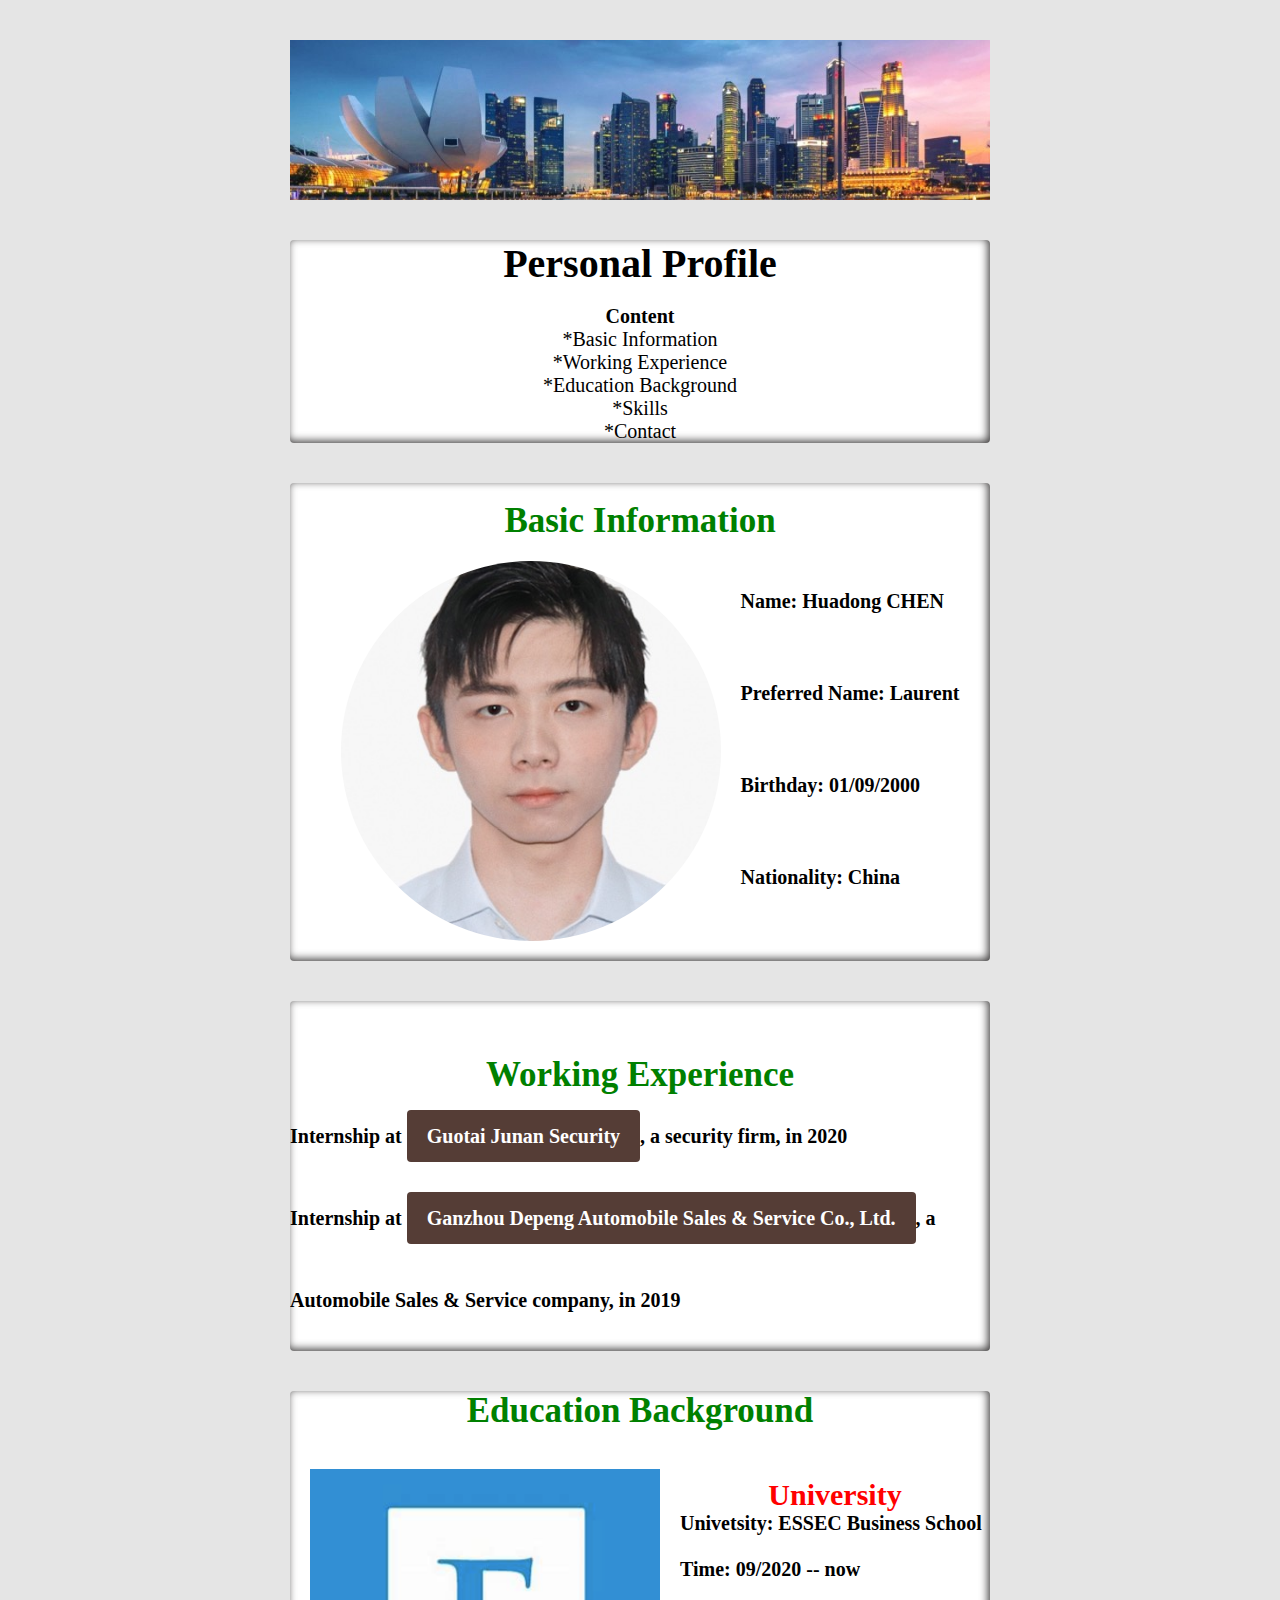
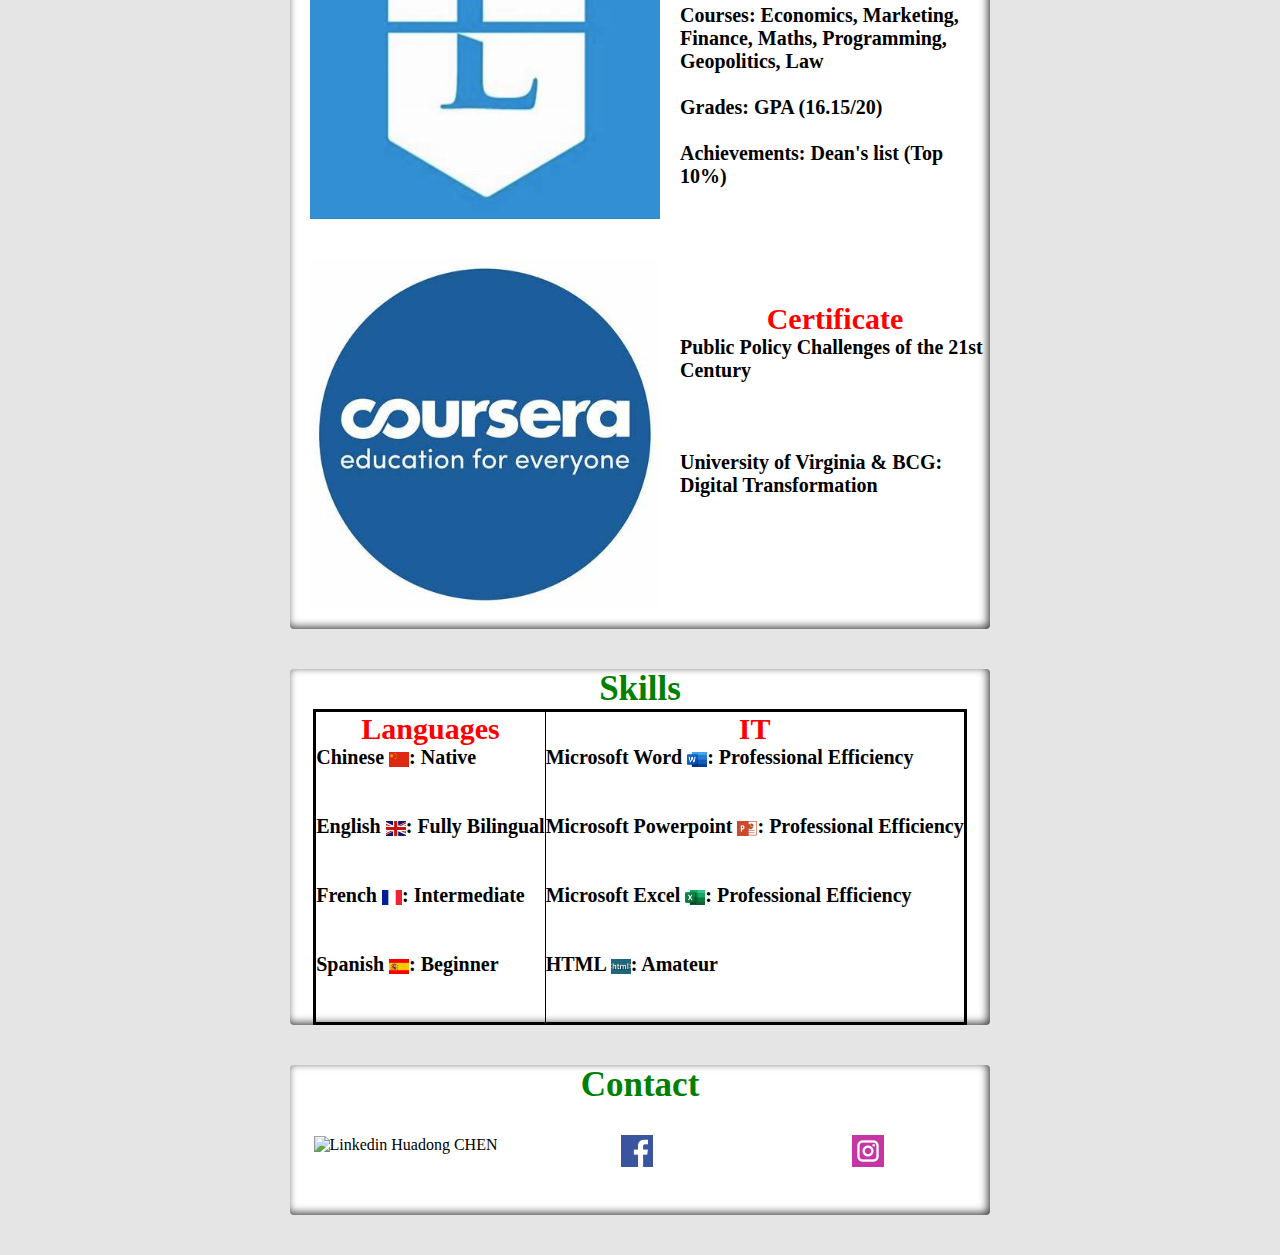
==== index.html @ 5e0185d7 "Rename huadong-personal-webpage.html to index.html" ====
<!DOCTYPEhtml>

<html>

	<head>
		<title>Huadong CHEN's profile</title>
		<meta name="description"content="This is the profile of Huadong CHEN">
    <meta charset="UTF-8">
    <link rel="stylesheet" type="text/css" href="huadong-personal-webpage.css">
	</head>

	<body style="background-color: rgb(0 0 0 / 10%);">
	<div class="container">
		
		<div class="card-white">
		<center>
			<img src="image1.jpeg" style="height: 160px;width: 100%;">
		</center>
	    </div>
		
	<div class="sidebar">	
		<center>
		<h4>Personal Profile</h4>
		</center>
		<br>
	  <ul>
      <p style=" color:black;font-size:20px;align:left"><b>Content</b><br>
      <a href="#Basic Information">*Basic Information</a><br>
      <a href="#Working Experience">*Working Experience</a><br>
      <a href="#Education Background">*Education Background</a><br>
      <a href="#Skills">*Skills</a><br>
      <a href="#Contact">*Contact</a><br>
    </ul>
  </div>

	<div class="card-white">
		<br>
		<a name="Basic Information">
		<h1>Basic Information</h1>

			<table style="margin: 0 auto;">
			<tr>
				<td>
					<img src="image2.jpg" style="width: 380px;height: 380px;margin: 20px;overflow: hidden;border-radius: 200px;">
				</td>
				<td>
					<h2>
            <ul>
              <li><b>Name</b>: Huadong CHEN</li><br>
              <br><br>
              <li><b>Preferred Name</b>: Laurent</li><br>
              <br><br>
              <li><b>Birthday</b>: 01/09/2000</li><br>
              <br><br>
              <li><b>Nationality</b>: China</li><br>
            <ul>
					</h2>
        </td>
			</tr>
			</table>
      </a>
	</div>
	<div class="card-white" style="height: 350px;"> 
		<br><br><br>
		<a name="Working Experience">
		  <h1>Working Experience</h1>
      <h2>
        <p style="line-height: 82px;">Internship at <a href="https://www.gtja.com/" rel="Guotai Junan Security" target="_blank" class="btn-blue"><strong>Guotai Junan Security</strong></a>, a security firm, in 2020<br>Internship at <a href="http://dealers.auto.163.com/100068340/contact.html" rel="Rivieras" target="_blank" class="btn-blue"><strong>Ganzhou Depeng Automobile Sales & Service Co., Ltd.</strong></a>, a Automobile Sales & Service company, in 2019 <br>
        </p>
      </h2>
    </a>
  </div>     

	<div class="card-white">
    <a name="Education Background">
		  <h1>Education Background</h1>
			<table>
			  <tr>
				  <td><img src="image4.jpg" style="width: 350px;height: 350px;margin: 20px;"></td>
				  <td>
            <h3>University</h3>
					  <h2>
              <ul>
                <li><b>Univetsity</b>: ESSEC Business School</li>
                <br>
                <li><b>Time</b>: 09/2020 -- now</li>
                <br>
                <li><b>Courses</b>: Economics, Marketing, Finance, Maths, Programming, Geopolitics, Law</li>
                <br>
                <li><b>Grades</b>: GPA (16.15/20)</li>
                <br>				
                <li><b>Achievements</b>: Dean's list (Top 10%)</li><br>
              </ul>
					  </h2>
				  </td>
			  </tr>
			  <br>
			  <tr>
				  <td><img src="image5.jpeg" style="width: 350px;height: 350px;margin: 20px;"></td>
				  <td>
				    <h3>Certificate</h3>
				    <h2>
            <ul>
              <li><b>Public Policy Challenges of the 21st Century</b></li>
              <br><br><br>
              <li><b>University of Virginia & BCG</b>: Digital Transformation</li><br>
              <br><br>
            </ul>
			      </h2>
				  </td>
			  </tr>
			</table>
    </a>
  </div>
    <div class="card-white">
		  <a name="Skills">
		    <h1>Skills</h1>
		    <div> 
          <table border='3', bordercolor="black", align='center'>
              <tr>
                <td>
                  <h3>Languages</h3>
                  <h2>
                  <ol>
                    <li>Chinese <img src="image6.png" height=15px width=20px>: Native</li><br>
                    <br>
                    <li>English <img src="image7.jpeg" height=15px width=20px>: Fully Bilingual</li><br>
                    <br>
                    <li>French <img src="image8.png" height=15px width=20px>: Intermediate</li><br>
                    <br>
                    <li>Spanish <img src="image9.jpg" height=15px width=20px>: Beginner</li><br>
                    <br>
                  </ol>
                  </h2>
                </td>
                <td>
                <h3>IT</h3>
                <h2>
                  <ol>
                    <li>Microsoft Word <img src="image11.png" height=15px width=20px>: Professional Efficiency</li><br>
                    <br>
                    <li>Microsoft Powerpoint <img src="image12.png" height=15px width=20px>: Professional Efficiency</li><br>
                    <br>
                    <li>Microsoft Excel <img src="image13.png" height=15px width=20px>: Professional Efficiency</li><br>
                    <br>
                    <li>HTML <img src="image15.jpeg" height=15px width=20px>: Amateur</li><br>
                    <br>
                  </ol>
                </h2>
                </td>
              </tr>
          </table>
        </div>
      </a>
	  </div>



    <div class="card-white" style="height: 150px;">
      <a name="Contact">	
        <h1>Contact</h1>
        <ul>
          <li style="width: 33%;float: left;margin-top: 30px;">
          <a href="https://www.linkedin.com/in/huadong-chen-00776240/" target="_blank">
            <img src="squarelinkedin.png" class="img-circle" width="32px" height="32px" alt="Linkedin Huadong CHEN">
          </a>
          </li> 
          <li style="width: 33%;float: left;margin-top: 30px;">              
          <a href="https://www.facebook.com/hd.chen.0901" target="_blank">
            <img src="facebook.png" class="img-circle" width="32px" height="32px" alt="Facebook Huadong CHEN"> 
          </a>
          </li>
          <li style="width: 33%;float: left;margin-top: 30px;">  
          <a href="https://www.instagram.com/laurent.hd_chen/" target="_blank">
            <img src="instagram.png" class="img-circle" width="32px" height="32px" alt="Instagram Huadong CHEN">
            </a>
          </li>
        </ul>
      </a> 
    </div>
                   
    </div>
	</body>
</html>
---- huadong-personal-webpage.css ----
h1 {
	font-family: "Times New Roman", serif;
	font-size: 35px;
	text-align: center;
	color: green
}

h2 {
	font-family: "Times New Roman", serif;
	font-size: 20px;
	text-align: left;
	color: black
}

h3 {
	font-family: "Times New Roman", serif;
	font-size: 30px;
	text-align: center;
	color: red
}

h4 {
	font-family: "Times New Roman", serif;
	font-size: 40px;
	text-align: center;
	color: black
	}


.sidebar {
  background-color: white;
  border-radius: 4px;
  text-align: center;
  margin-bottom: 40px;
  box-shadow: -2px -2px 9px #3e3c3c inset;
}

.container {
  width: 700px;
  margin: 40px auto;
  }

.card-white{
  background-color:white;
  border-radius: 4px;
  text-align: center;
  margin-bottom: 40px;
  box-shadow: -2px -2px 9px #3e3c3c inset;
  }

  .btn-blue  {
    background-color: #553D36;
    color:white; 
    padding: 15px 20px; 
    border-radius: 4px; }

  .btn-blue:hover {
  background-color:black;
  color: white;
  }
  @media (max-width: 960px) {
    /* For a screen < 960px, this CSS will be read */
    .container {
      width: 700px;
    }
  }
  @media (max-width: 720px) {
    /* For a screen < 720px, this CSS will be read */
    .container {
      width: 500px;
    }
  }
  @media (max-width: 540px) {
    /* For a screen < 540px, this CSS will be read */
    .img-circle {
      border-radius: 50%;
    }
  }

  body,dd,dl,fieldset,form,h1,h2,h3,h4,h5,h6,input,legend,ol,p,select,td,textarea,th,ul{margin:0;padding:0}html{overflow-x:hidden;overflow-y:scroll;width:100%;height:100%;font-size:100px}body{font:16px Microsoft YaHei;background:#fff;-webkit-text-size-adjust:100%;font-family:Microsoft YaHei!important;word-break:break-word}body>div{overflow-x:hidden}a{color:initial;text-decoration:none;color:#000}a:hover{color:initial;text-decoration:none}em{font-style:normal}li{list-style:none}img{border:0;vertical-align:middle;object-fit:cover;font-family:"object-fit: cover"}table{border-collapse:collapse;border-spacing:0}input{outline:0;border:none}p{word-wrap:break-word}.float_l{float:left}.float_r{float:right}.clear_float:after{display:block;clear:both;content:"";visibility:hidden;height:0}.textOverflowHide{overflow:hidden;text-overflow:ellipsis;white-space:nowrap}.clamp3{display:-webkit-box;-webkit-box-orient:vertical;-webkit-line-clamp:3;overflow:hidden}.clamp2{display:-webkit-box;-webkit-box-orient:vertical;-webkit-line-clamp:2;overflow:hidden}@media screen and (max-width:1240px){body{width:1240px!important;height:100%}body>div{overflow:hidden;height:auto!important;height:initial!important}html{overflow-y:auto;overflow-x:auto;height:100%;width:1240px!important}}
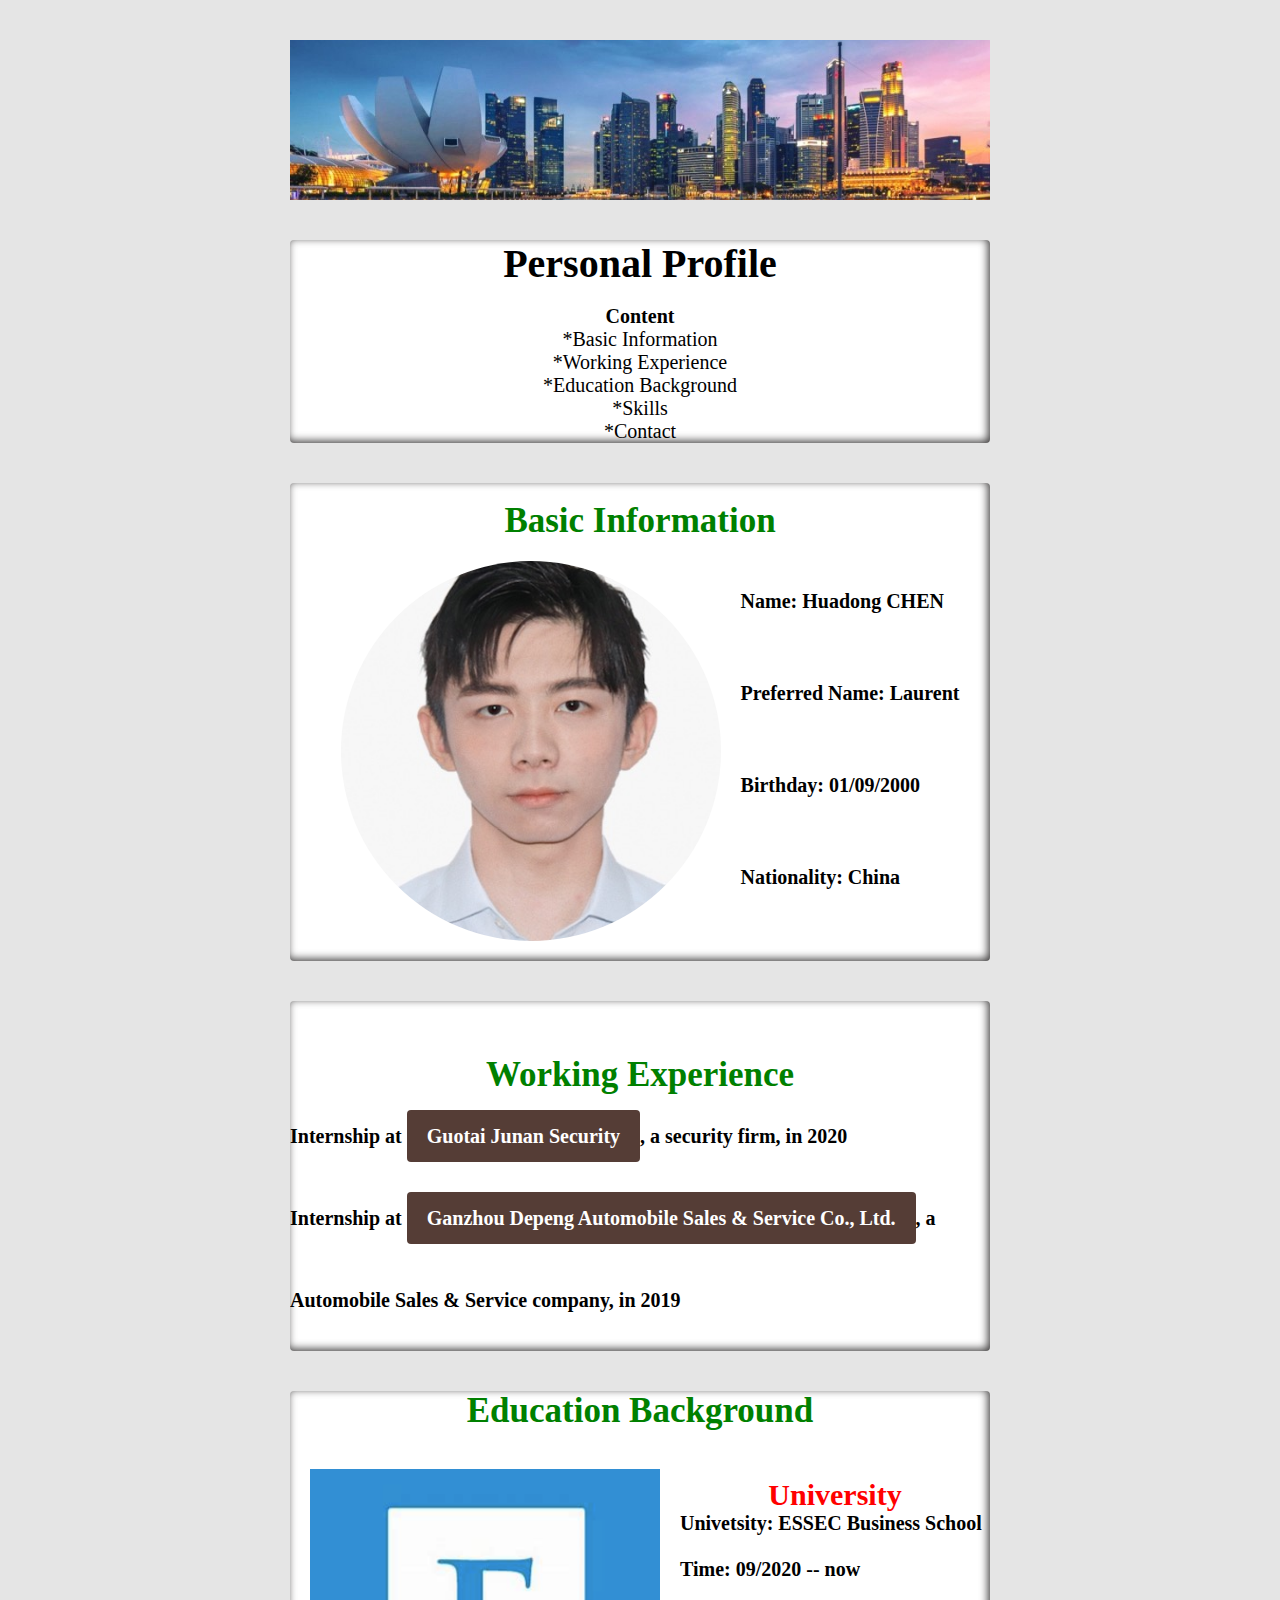
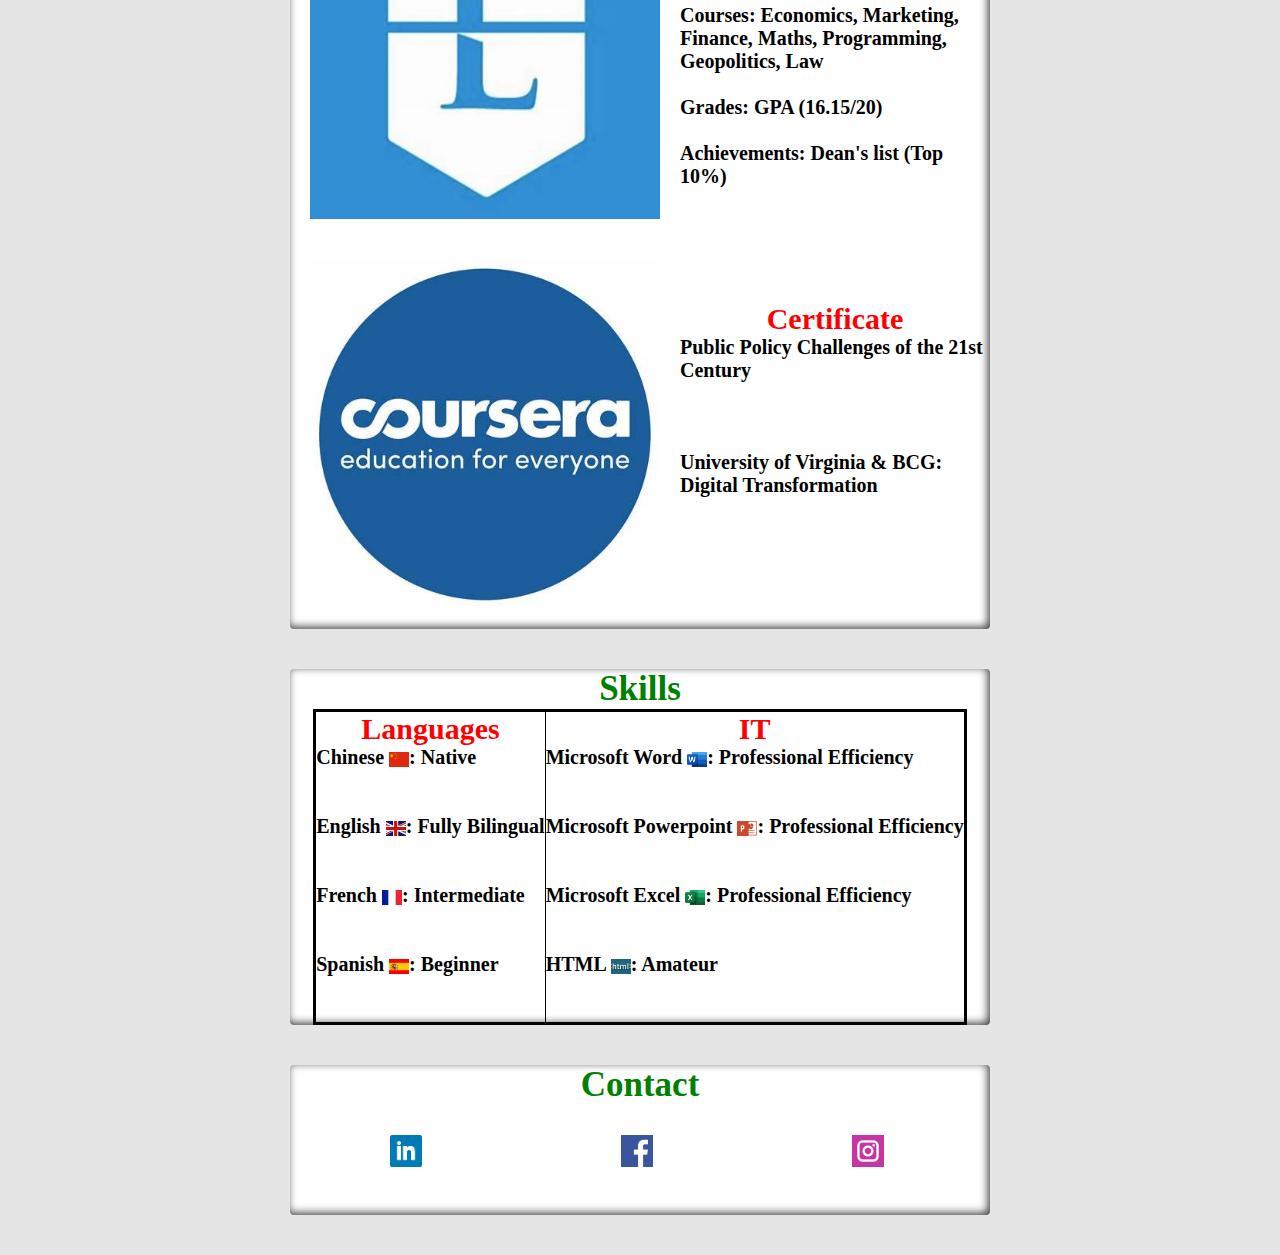
==== commit 65750ebe: "Update index.html" ====
--- a/index.html
+++ b/index.html
@@ -162,7 +162,7 @@
         <ul>
           <li style="width: 33%;float: left;margin-top: 30px;">
           <a href="https://www.linkedin.com/in/huadong-chen-00776240/" target="_blank">
-            <img src="squarelinkedin.png" class="img-circle" width="32px" height="32px" alt="Linkedin Huadong CHEN">
+            <img src="square_linkedin.png" class="img-circle" width="32px" height="32px" alt="Linkedin Huadong CHEN">
           </a>
           </li> 
           <li style="width: 33%;float: left;margin-top: 30px;">              
